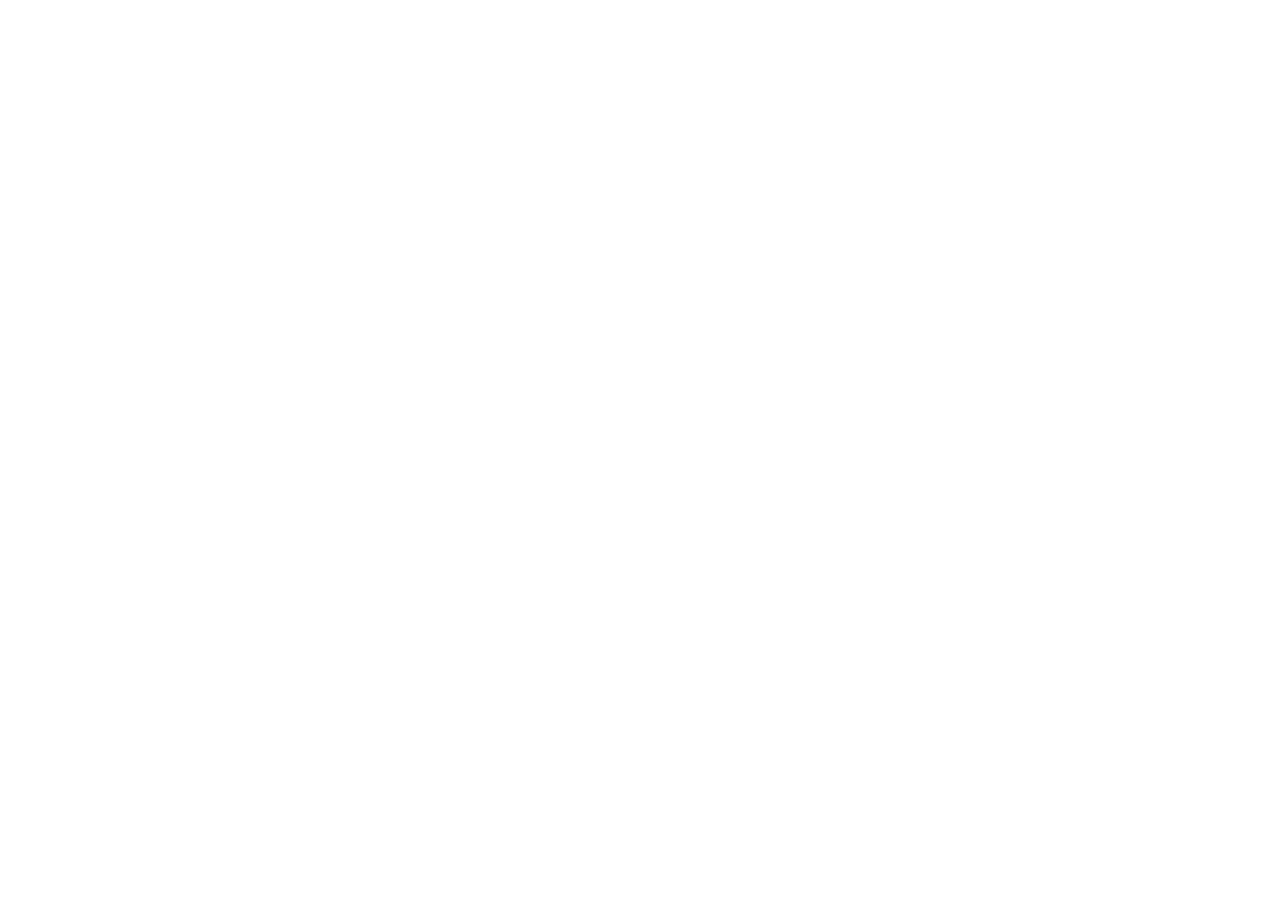
==== relogio-digital/relogio.html @ b483453a "relogio de digital" ====
<!DOCTYPE html>
<html lang="en">
<head>
    <meta charset="UTF-8">
    <meta http-equiv="X-UA-Compatible" content="IE=edge">
    <meta name="viewport" content="width=device-width, initial-scale=1.0">
    <title>Document</title>
</head>
<body>
    
</body>
</html>
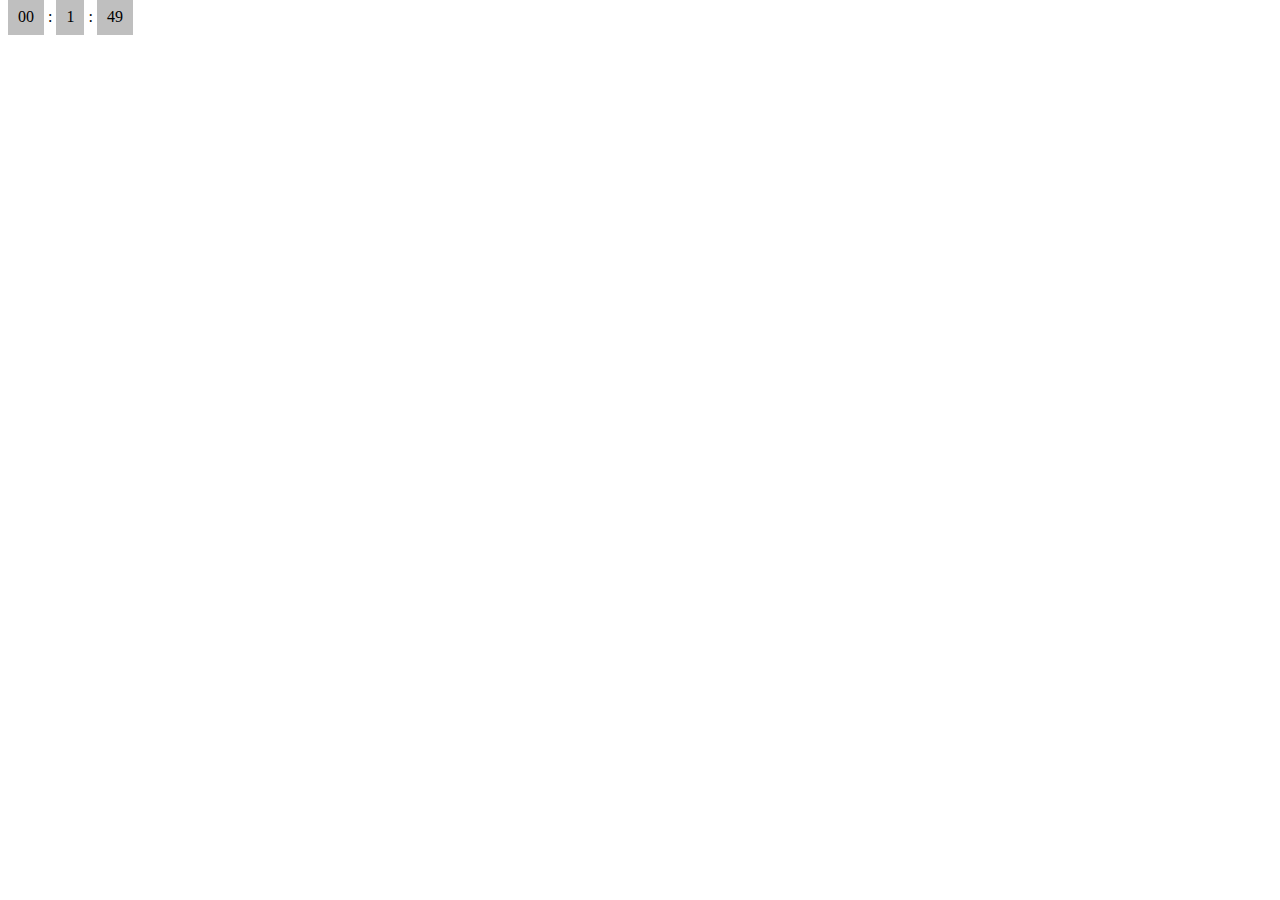
==== commit 24fdbf0a: "Relogio quase finalizado" ====
--- a/relogio-digital/relogio.html
+++ b/relogio-digital/relogio.html
@@ -5,8 +5,43 @@
     <meta http-equiv="X-UA-Compatible" content="IE=edge">
     <meta name="viewport" content="width=device-width, initial-scale=1.0">
     <title>Document</title>
+    <style>
+        span{
+            padding: 10px;
+            background: #00000040;
+        }
+    </style>
 </head>
 <body>
-    
+    <span>00</span> :
+    <span>00</span> :
+    <span>00</span>
+
+
+    <script>
+        var hora = 0
+        var min = 0
+        var seg = 0
+        var miliseg = 0
+        var temp = setInterval(tempo, 1)
+        var obj = document.getElementsByTagName('span')
+        function tempo(){
+            
+            if (seg == 60){
+                seg = 0
+                
+                obj[1].innerHTML = min
+                min += 1
+                if (min == 60){
+                    
+                    hora += 1
+                    obj[0].innerHTML = hora
+                    min = 0
+                }
+            }
+            obj[2].innerHTML = seg
+            seg += 1
+        }
+    </script>
 </body>
 </html>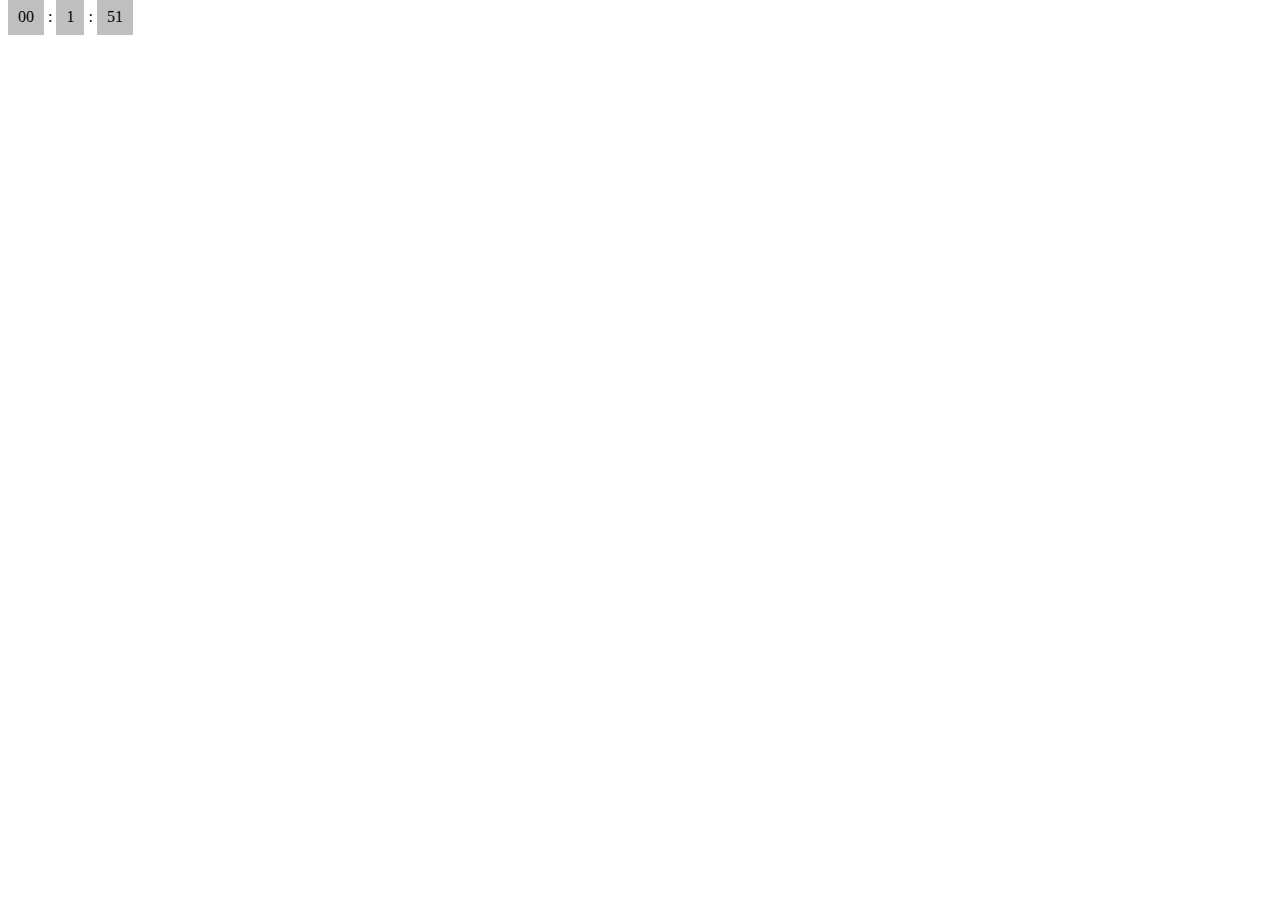
==== commit 004554f8: "um pouco mais de logica" ====
--- a/relogio-digital/relogio.html
+++ b/relogio-digital/relogio.html
@@ -37,6 +37,9 @@
                     hora += 1
                     obj[0].innerHTML = hora
                     min = 0
+                    if (hora == 24){
+                        obj[0].innerHTML = '00'
+                    }
                 }
             }
             obj[2].innerHTML = seg
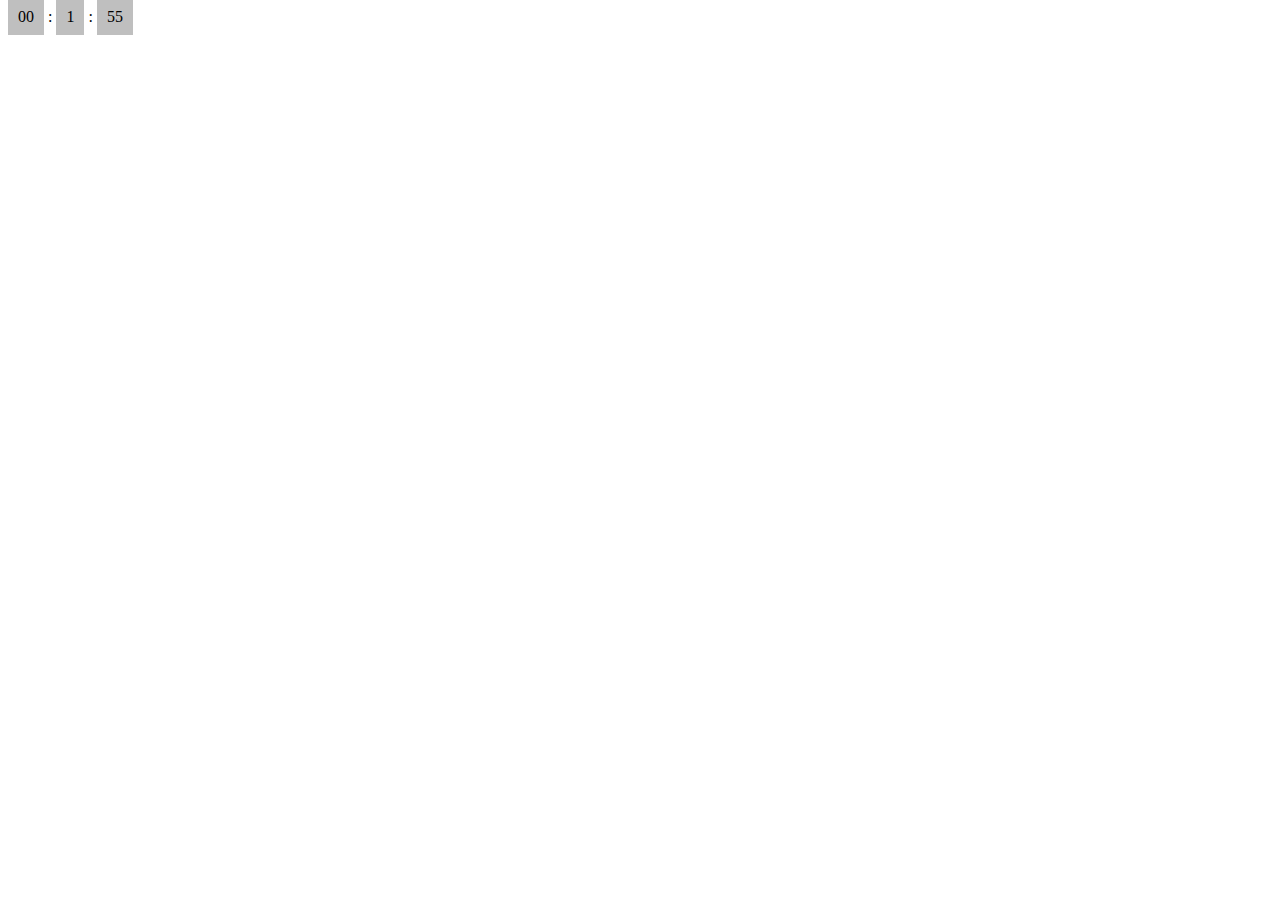
==== commit a007dac0: "errinho de logica" ====
--- a/relogio-digital/relogio.html
+++ b/relogio-digital/relogio.html
@@ -38,6 +38,7 @@
                     obj[0].innerHTML = hora
                     min = 0
                     if (hora == 24){
+                        hora = 0
                         obj[0].innerHTML = '00'
                     }
                 }
